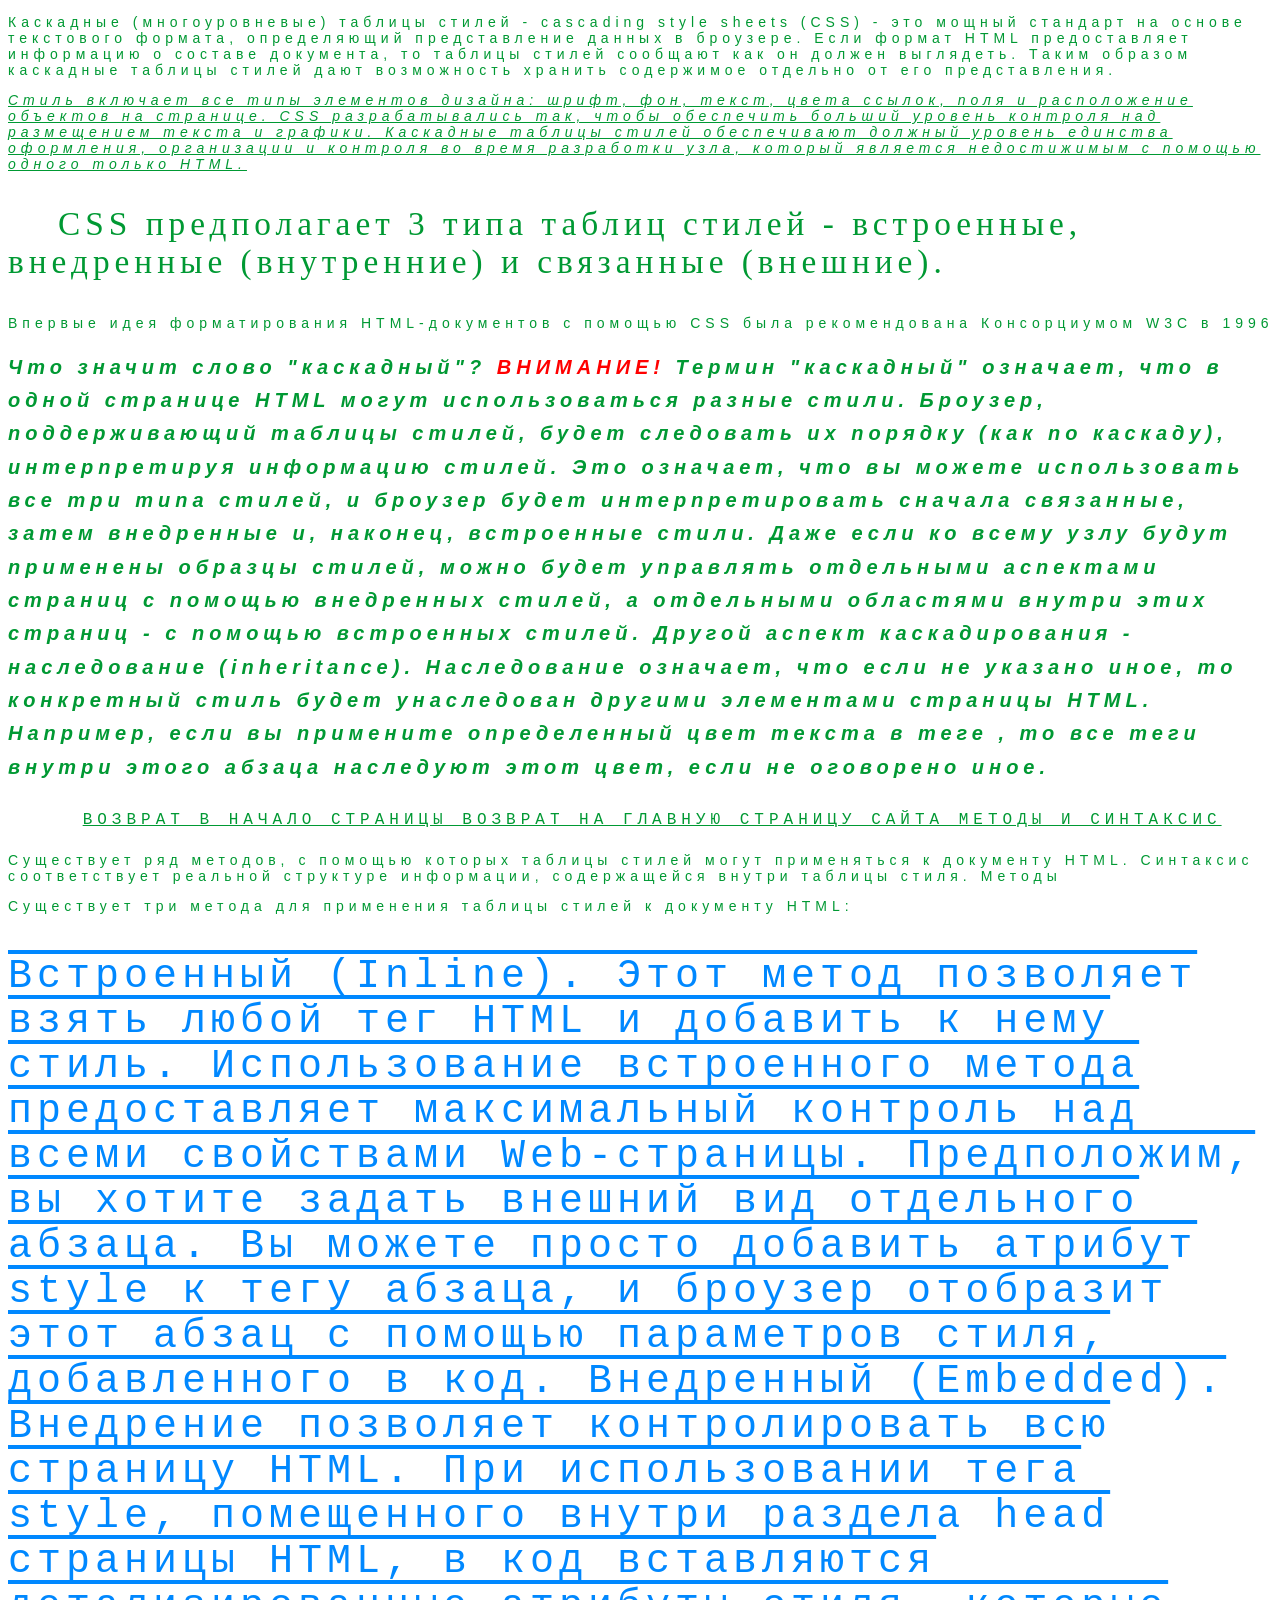
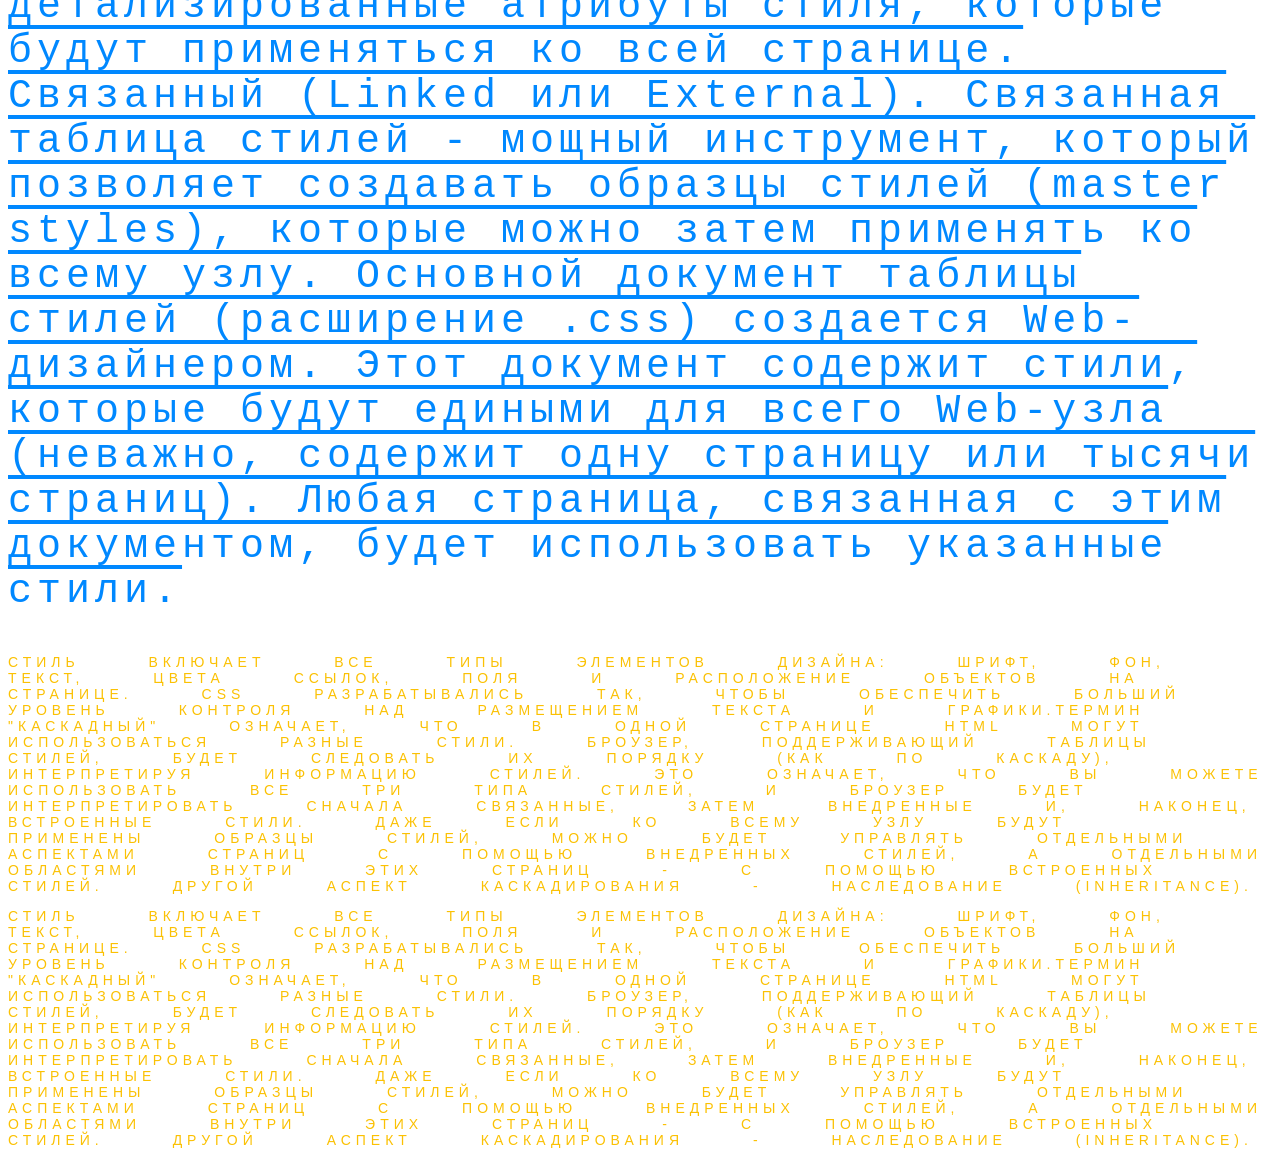
==== index.html @ dff3ef73 "first commit" ====
<!DOCTYPE html>
    <html>
        <head>
            <meta charset="utf-8">
            <title>PR_2</title>
            <link rel="stylesheet" href="style.css">
        </head>
        <body>

        <p>
            Каскадные (многоуровневые) таблицы стилей - cascading style sheets (CSS) - это мощный стандарт на основе текстового формата, определяющий представление данных в броузере.
            Если формат HTML предоставляет информацию о составе документа, то таблицы стилей сообщают как он должен выглядеть. Таким образом каскадные таблицы стилей дают возможность хранить содержимое отдельно от его представления.
        </p>
            <p class="kursiv">
                               Стиль включает все типы элементов дизайна: шрифт, фон, текст, цвета ссылок, поля и расположение объектов на странице.
                               CSS разрабатывались так, чтобы обеспечить больший уровень контроля над размещением текста и графики.
                               Каскадные таблицы стилей обеспечивают должный уровень единства оформления, организации и контроля во время разработки узла, который является недостижимым с помощью одного только HTML.
            </p>
                <p class="sansserif">
                                      CSS предполагает 3 типа таблиц стилей - встроенные, внедренные (внутренние) и связанные (внешние).
                </p>
                    <p class="perenos">
                                        Впервые идея форматирования HTML-документов с помощью CSS была рекомендована Консорциумом W3C в 1996 году. Эта рекомендация, которая была обновлена в 1998 году, используется Web-разработчиками и по сей день.
                    </p>
                        <p class="rich">
                                        Что значит слово "каскадный"? <span class="red">Внимание!</span>
                                        Термин "каскадный" означает, что в одной странице HTML могут использоваться разные стили. Броузер, поддерживающий таблицы стилей, будет следовать их порядку (как по каскаду), интерпретируя информацию стилей.
                                        Это означает, что вы можете использовать все три типа стилей, и броузер будет интерпретировать сначала связанные, затем внедренные и, наконец, встроенные стили. Даже если ко всему узлу будут применены образцы стилей, можно будет управлять отдельными аспектами страниц с помощью внедренных стилей, а отдельными областями внутри этих страниц - с помощью встроенных стилей.
                                        Другой аспект каскадирования - наследование (inheritance). Наследование означает, что если не указано иное, то конкретный стиль будет унаследован другими элементами страницы HTML. Например, если вы примените определенный цвет текста в теге , то все теги внутри этого абзаца наследуют этот цвет, если не оговорено иное.  
                        </p>
                            <p class="rds">
                                           Возврат в начало страницы    Возврат на главную страницу сайта
                                           Методы и синтаксис
                            </p>
                                <p>
                                    Существует ряд методов, с помощью которых таблицы стилей могут применяться к документу HTML. Синтаксис соответствует реальной структуре информации, содержащейся внутри таблицы стиля.
                                    Методы
                                </p>
                                    <p>
                                        Существует три метода для применения таблицы стилей к документу HTML:
                                    </p>
                                        <p class="ink">
                                                        Встроенный (Inline). Этот метод позволяет взять любой тег HTML и добавить к нему стиль. Использование встроенного метода предоставляет максимальный контроль над всеми свойствами Web-страницы. Предположим, вы хотите задать внешний вид отдельного абзаца. Вы можете просто добавить атрибут style к тегу абзаца, и броузер отобразит этот абзац с помощью параметров стиля, добавленного в код.
                                                        Внедренный (Embedded). Внедрение позволяет контролировать всю страницу HTML. При использовании тега style, помещенного внутри раздела head страницы HTML, в код вставляются детализированные атрибуты стиля, которые будут применяться ко всей странице.
                                                        Связанный (Linked или External). Связанная таблица стилей - мощный инструмент, который позволяет создавать образцы стилей (master styles), которые можно затем применять ко всему узлу. Основной документ таблицы стилей (расширение .css) создается Web-дизайнером. Этот документ содержит стили, которые будут едиными для всего Web-узла (неважно, содержит одну страницу или тысячи страниц). Любая страница, связанная с этим документом, будет использовать указанные стили.
                                        </p>
                                            <p class="tok"> 
                                                           Стиль включает все типы элементов дизайна: шрифт, фон, текст, цвета ссылок, поля и расположение объектов на странице.
                                                           CSS разрабатывались так, чтобы обеспечить больший уровень контроля над размещением текста и графики.Термин "каскадный" означает, что в одной странице HTML могут использоваться разные стили. Броузер, поддерживающий таблицы стилей, будет следовать их порядку (как по каскаду), интерпретируя информацию стилей.
                                                           Это означает, что вы можете использовать все три типа стилей, и броузер будет интерпретировать сначала связанные, затем внедренные и, наконец, встроенные стили. Даже если ко всему узлу будут применены образцы стилей, можно будет управлять отдельными аспектами страниц с помощью внедренных стилей, а отдельными областями внутри этих страниц - с помощью встроенных стилей.
                                                           Другой аспект каскадирования - наследование (inheritance).
                                            </p>
                                            <p class="tok"> 
                                                           Стиль включает все типы элементов дизайна: шрифт, фон, текст, цвета ссылок, поля и расположение объектов на странице.
                                                           CSS разрабатывались так, чтобы обеспечить больший уровень контроля над размещением текста и графики.Термин "каскадный" означает, что в одной странице HTML могут использоваться разные стили. Броузер, поддерживающий таблицы стилей, будет следовать их порядку (как по каскаду), интерпретируя информацию стилей.
                                                           Это означает, что вы можете использовать все три типа стилей, и броузер будет интерпретировать сначала связанные, затем внедренные и, наконец, встроенные стили. Даже если ко всему узлу будут применены образцы стилей, можно будет управлять отдельными аспектами страниц с помощью внедренных стилей, а отдельными областями внутри этих страниц - с помощью встроенных стилей.
                                                           Другой аспект каскадирования - наследование (inheritance).
                                            </p>
        </body>
    </html>
---- style.css ----
body{
    color: #009933;
    font-size: 14px;
    font-family: Arial;
}

p{
    letter-spacing: 5px;
}

.kursiv{
    font-style: italic;
    text-decoration: underline;
}

.sansserif{
font-family: Comic sans-serif;
font-size: 25pt;
text-indent: 50px;
}

.rich{
    font-family: Arial;
    font-size: 15pt;
    font-weight: bold;
    font-style: italic;
    line-height: 25pt;
}

.perenos{
    white-space: nowrap;
}

.red{
    color: #FF0000;
    text-transform: uppercase;
}

.rds{
font-family: Courier;
font-size: 12pt;
text-transform: uppercase;
letter-spacing: 200%;
text-decoration: underline;
text-indent: 56pt;
line-height: 2em;
}

.ink{
color: #0088ff;
font-family: Courier;
font-size: 40px;
text-decoration: overline;
}


.tok{
    color: rgb(251, 193, 3);
    text-transform: uppercase;
    font-weight: normal;
    word-spacing: 60px;
}
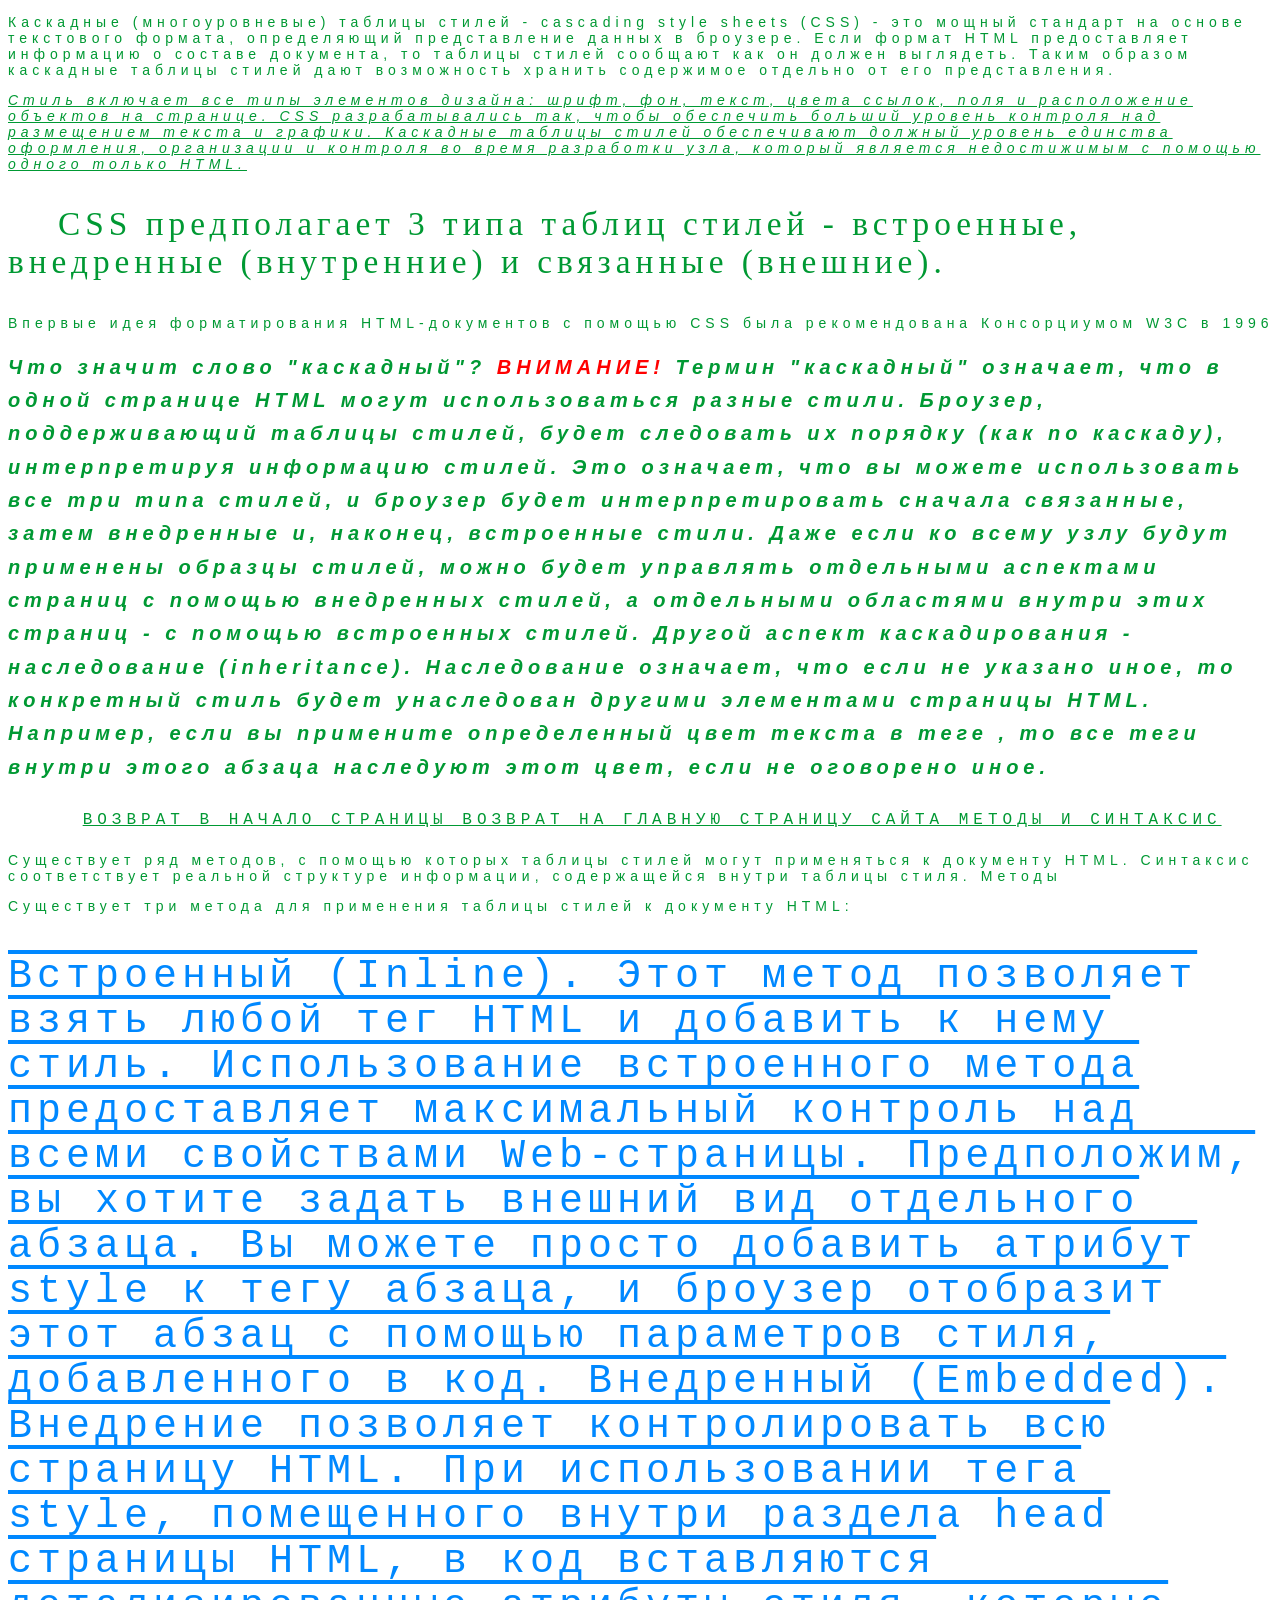
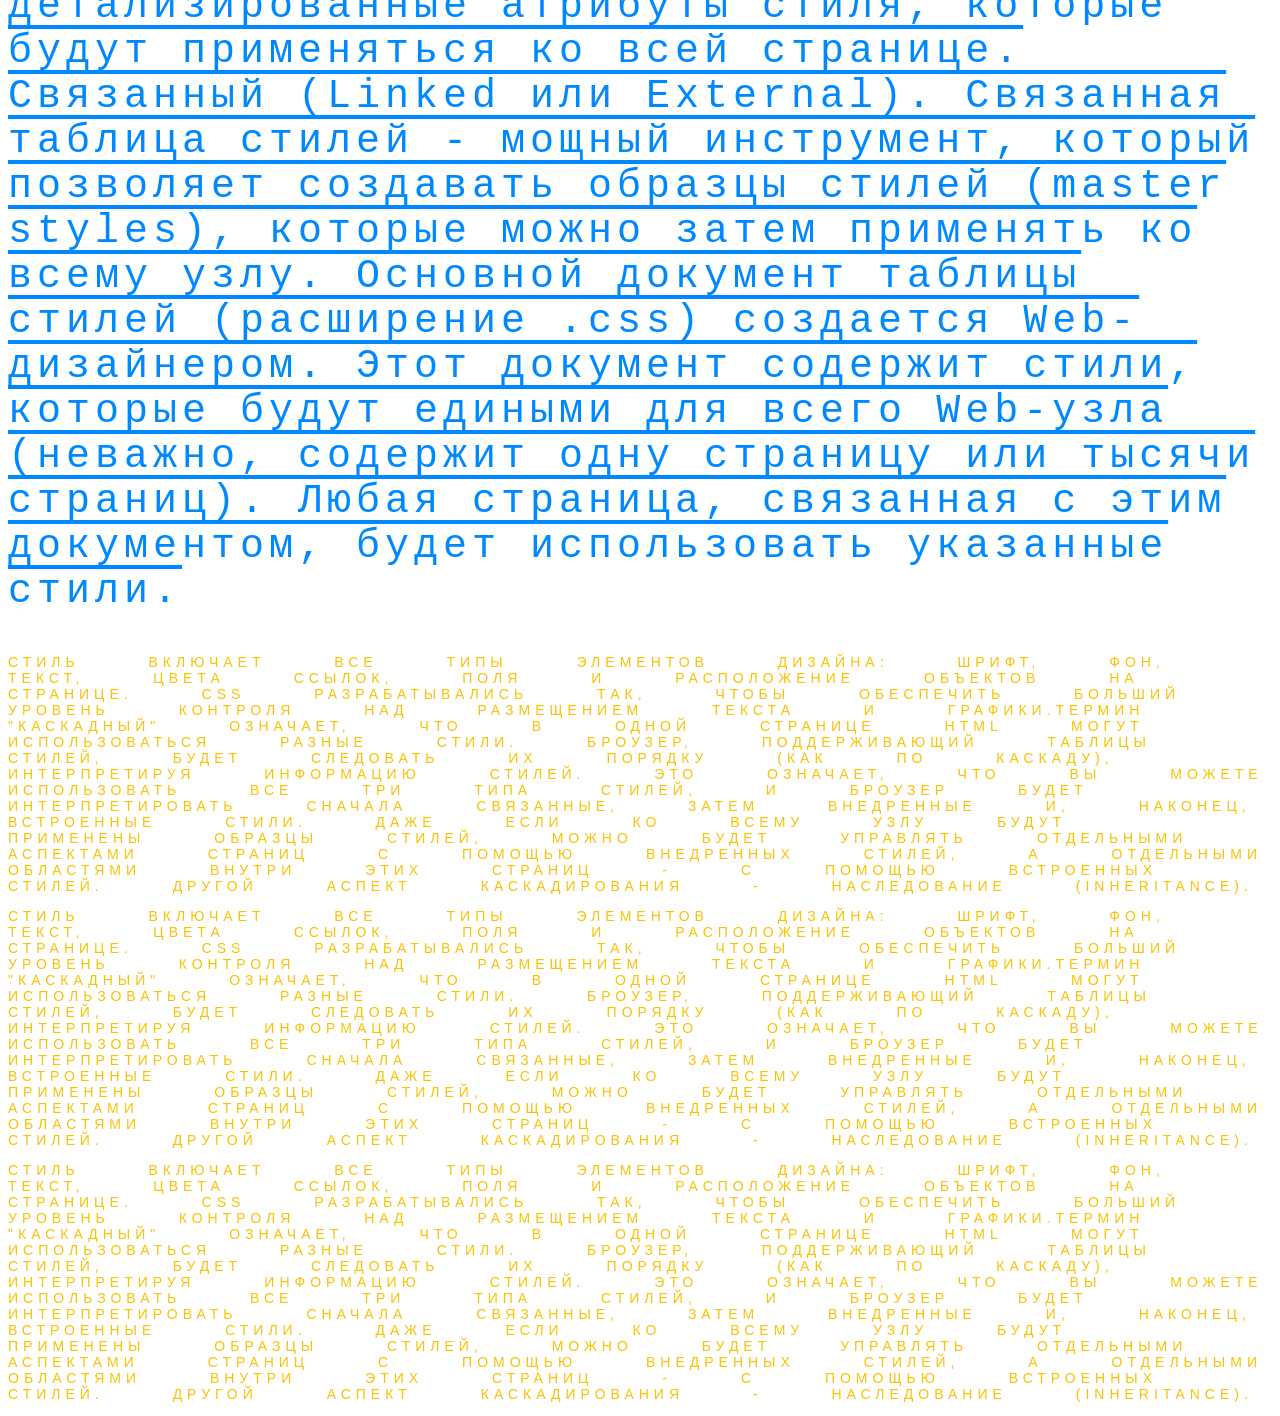
==== commit a8d414bf: "new chapter" ====
--- a/index.html
+++ b/index.html
@@ -56,5 +56,11 @@
                                                            Это означает, что вы можете использовать все три типа стилей, и броузер будет интерпретировать сначала связанные, затем внедренные и, наконец, встроенные стили. Даже если ко всему узлу будут применены образцы стилей, можно будет управлять отдельными аспектами страниц с помощью внедренных стилей, а отдельными областями внутри этих страниц - с помощью встроенных стилей.
                                                            Другой аспект каскадирования - наследование (inheritance).
                                             </p>
+                                            <p class="tok"> 
+                                                           Стиль включает все типы элементов дизайна: шрифт, фон, текст, цвета ссылок, поля и расположение объектов на странице.
+                                                           CSS разрабатывались так, чтобы обеспечить больший уровень контроля над размещением текста и графики.Термин "каскадный" означает, что в одной странице HTML могут использоваться разные стили. Броузер, поддерживающий таблицы стилей, будет следовать их порядку (как по каскаду), интерпретируя информацию стилей.
+                                                           Это означает, что вы можете использовать все три типа стилей, и броузер будет интерпретировать сначала связанные, затем внедренные и, наконец, встроенные стили. Даже если ко всему узлу будут применены образцы стилей, можно будет управлять отдельными аспектами страниц с помощью внедренных стилей, а отдельными областями внутри этих страниц - с помощью встроенных стилей.
+                                                           Другой аспект каскадирования - наследование (inheritance).
+                                            </p>
         </body>
     </html>
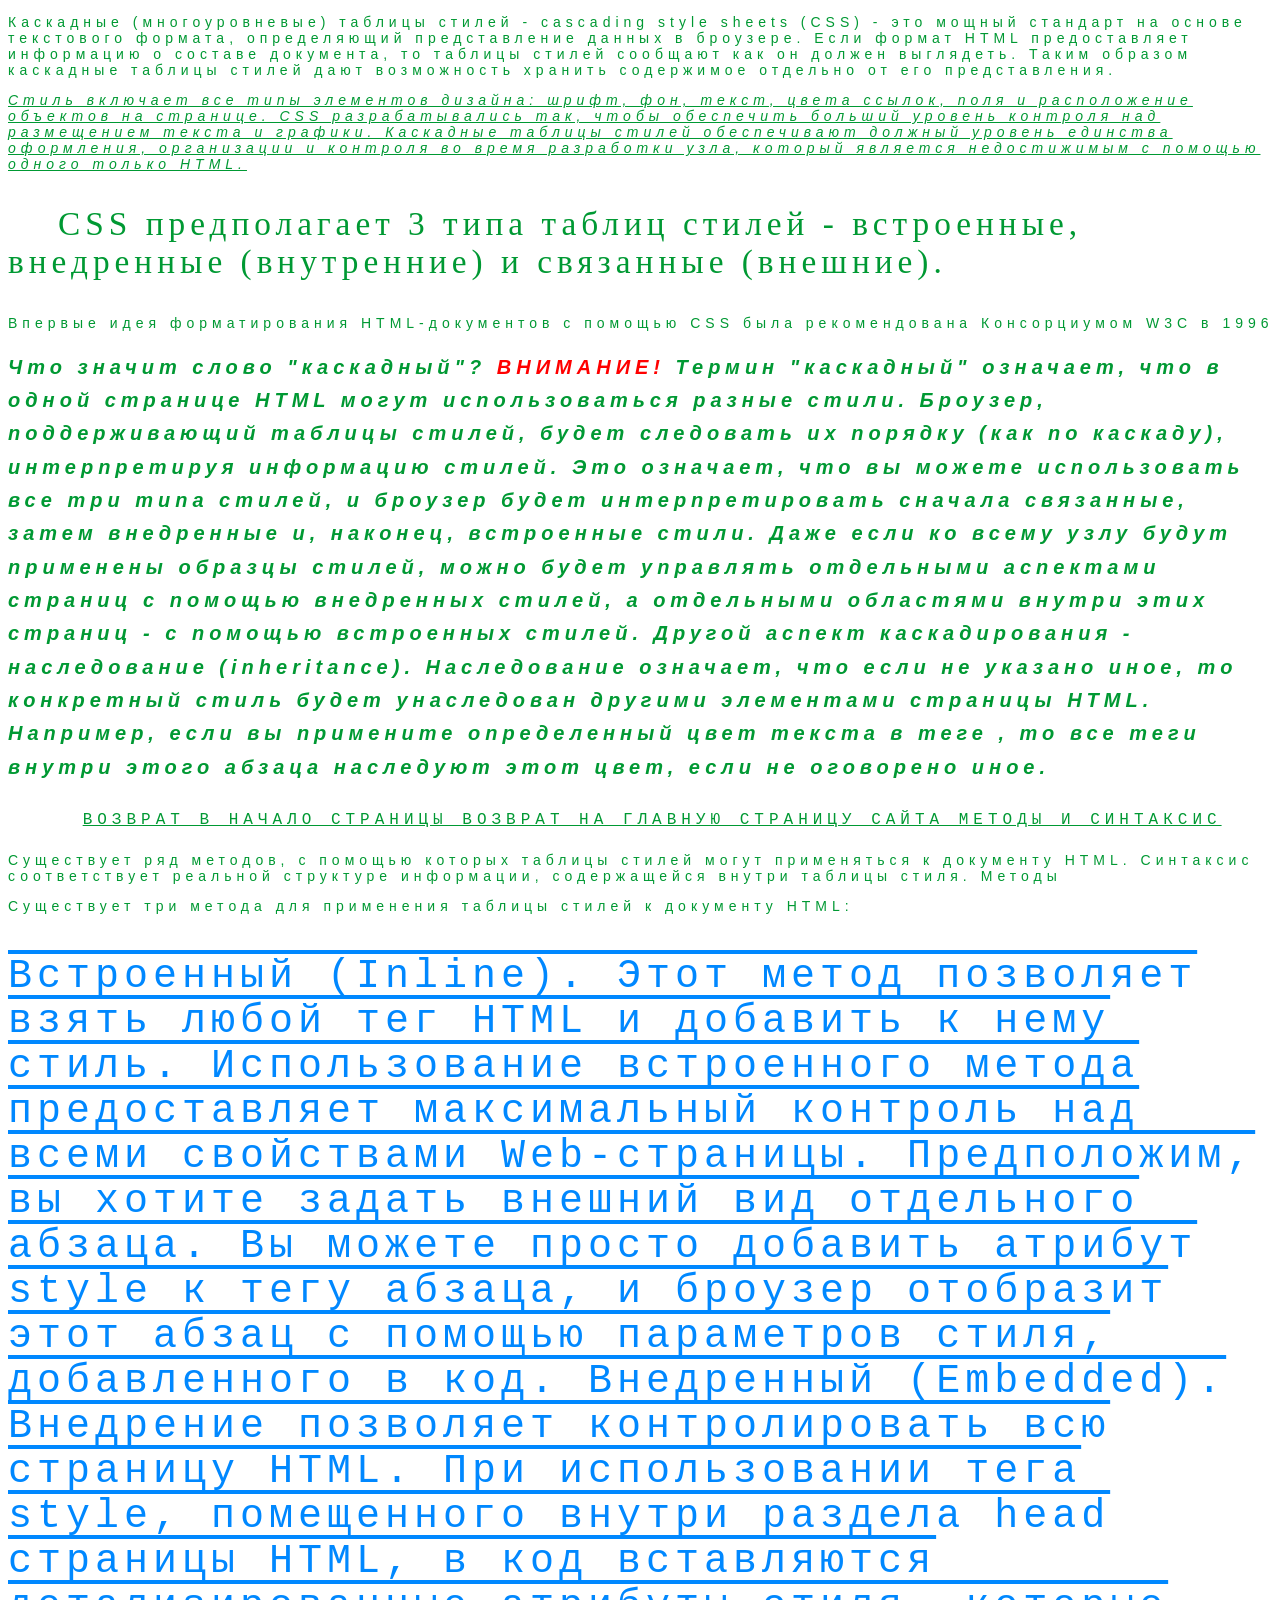
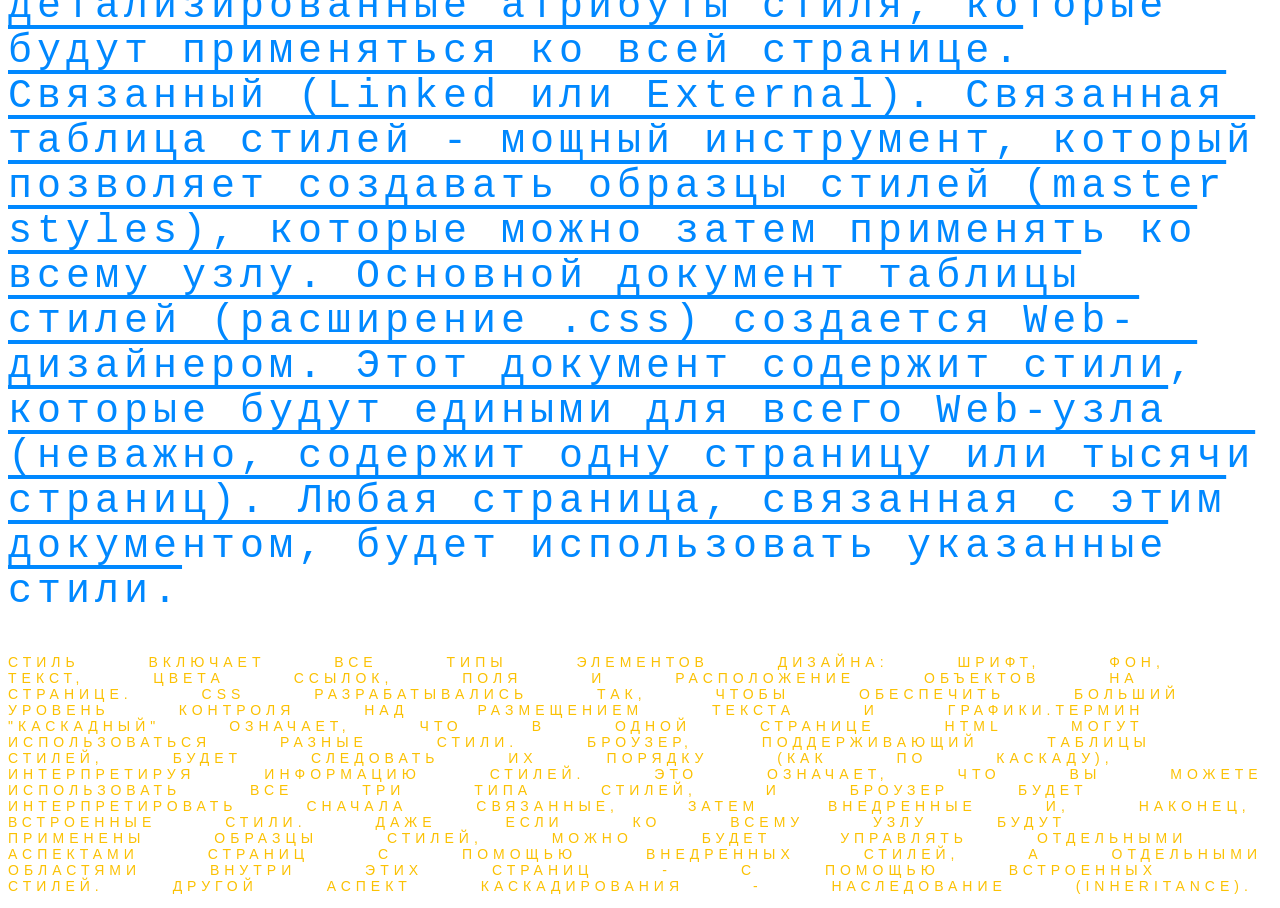
==== commit ea004172: "update pages" ====
--- a/index.html
+++ b/index.html
@@ -50,17 +50,5 @@
                                                            Это означает, что вы можете использовать все три типа стилей, и броузер будет интерпретировать сначала связанные, затем внедренные и, наконец, встроенные стили. Даже если ко всему узлу будут применены образцы стилей, можно будет управлять отдельными аспектами страниц с помощью внедренных стилей, а отдельными областями внутри этих страниц - с помощью встроенных стилей.
                                                            Другой аспект каскадирования - наследование (inheritance).
                                             </p>
-                                            <p class="tok"> 
-                                                           Стиль включает все типы элементов дизайна: шрифт, фон, текст, цвета ссылок, поля и расположение объектов на странице.
-                                                           CSS разрабатывались так, чтобы обеспечить больший уровень контроля над размещением текста и графики.Термин "каскадный" означает, что в одной странице HTML могут использоваться разные стили. Броузер, поддерживающий таблицы стилей, будет следовать их порядку (как по каскаду), интерпретируя информацию стилей.
-                                                           Это означает, что вы можете использовать все три типа стилей, и броузер будет интерпретировать сначала связанные, затем внедренные и, наконец, встроенные стили. Даже если ко всему узлу будут применены образцы стилей, можно будет управлять отдельными аспектами страниц с помощью внедренных стилей, а отдельными областями внутри этих страниц - с помощью встроенных стилей.
-                                                           Другой аспект каскадирования - наследование (inheritance).
-                                            </p>
-                                            <p class="tok"> 
-                                                           Стиль включает все типы элементов дизайна: шрифт, фон, текст, цвета ссылок, поля и расположение объектов на странице.
-                                                           CSS разрабатывались так, чтобы обеспечить больший уровень контроля над размещением текста и графики.Термин "каскадный" означает, что в одной странице HTML могут использоваться разные стили. Броузер, поддерживающий таблицы стилей, будет следовать их порядку (как по каскаду), интерпретируя информацию стилей.
-                                                           Это означает, что вы можете использовать все три типа стилей, и броузер будет интерпретировать сначала связанные, затем внедренные и, наконец, встроенные стили. Даже если ко всему узлу будут применены образцы стилей, можно будет управлять отдельными аспектами страниц с помощью внедренных стилей, а отдельными областями внутри этих страниц - с помощью встроенных стилей.
-                                                           Другой аспект каскадирования - наследование (inheritance).
-                                            </p>
         </body>
     </html>
